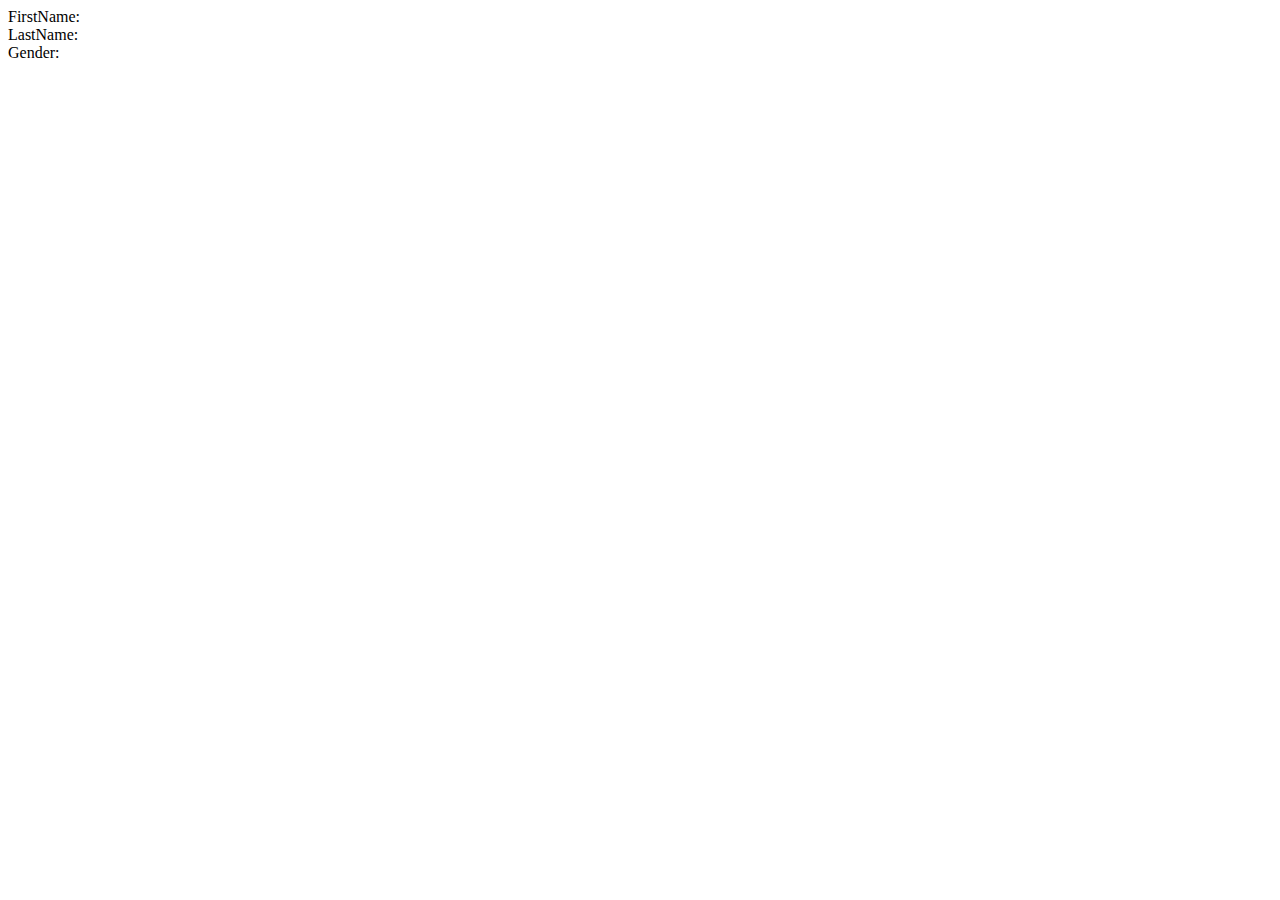
==== AJAx/display.html @ 2cf479db "Add files via upload" ====
<!DOCTYPE html>
<html lang="en">
<head>
    <meta charset="UTF-8">
    <!--meta http-equiv="X-UA-Compatible" content="IE=edge"-->
    <meta name="viewport" content="width=device-width, initial-scale=1.0">
    <!--link href="https://cdn.jsdelivr.net/npm/bootstrap@5.1.3/dist/css/bootstrap.min.css" rel="stylesheet" integrity="sha384-1BmE4kWBq78iYhFldvKuhfTAU6auU8tT94WrHftjDbrCEXSU1oBoqyl2QvZ6jIW3" crossorigin="anonymous">
    <script src="https://cdn.jsdelivr.net/npm/bootstrap@5.1.3/dist/js/bootstrap.bundle.min.js" integrity="sha384-ka7Sk0Gln4gmtz2MlQnikT1wXgYsOg+OMhuP+IlRH9sENBO0LRn5q+8nbTov4+1p" crossorigin="anonymous"></script-->
    <script src="https://code.jquery.com/jquery-3.6.0.min.js" integrity="sha256-/xUj+3OJU5yExlq6GSYGSHk7tPXikynS7ogEvDej/m4=" crossorigin="anonymous"></script>
    <script src="script.js"></script>
    <script src="display.js"></script>
    <title>Registration form-Display-Data</title>
</head>
<body>
    FirstName: <span id="firstName"></span><br>
    LastName: <span id="lastName"></span><br>
    Gender: <span id="gender"></span>
</body>
</html>
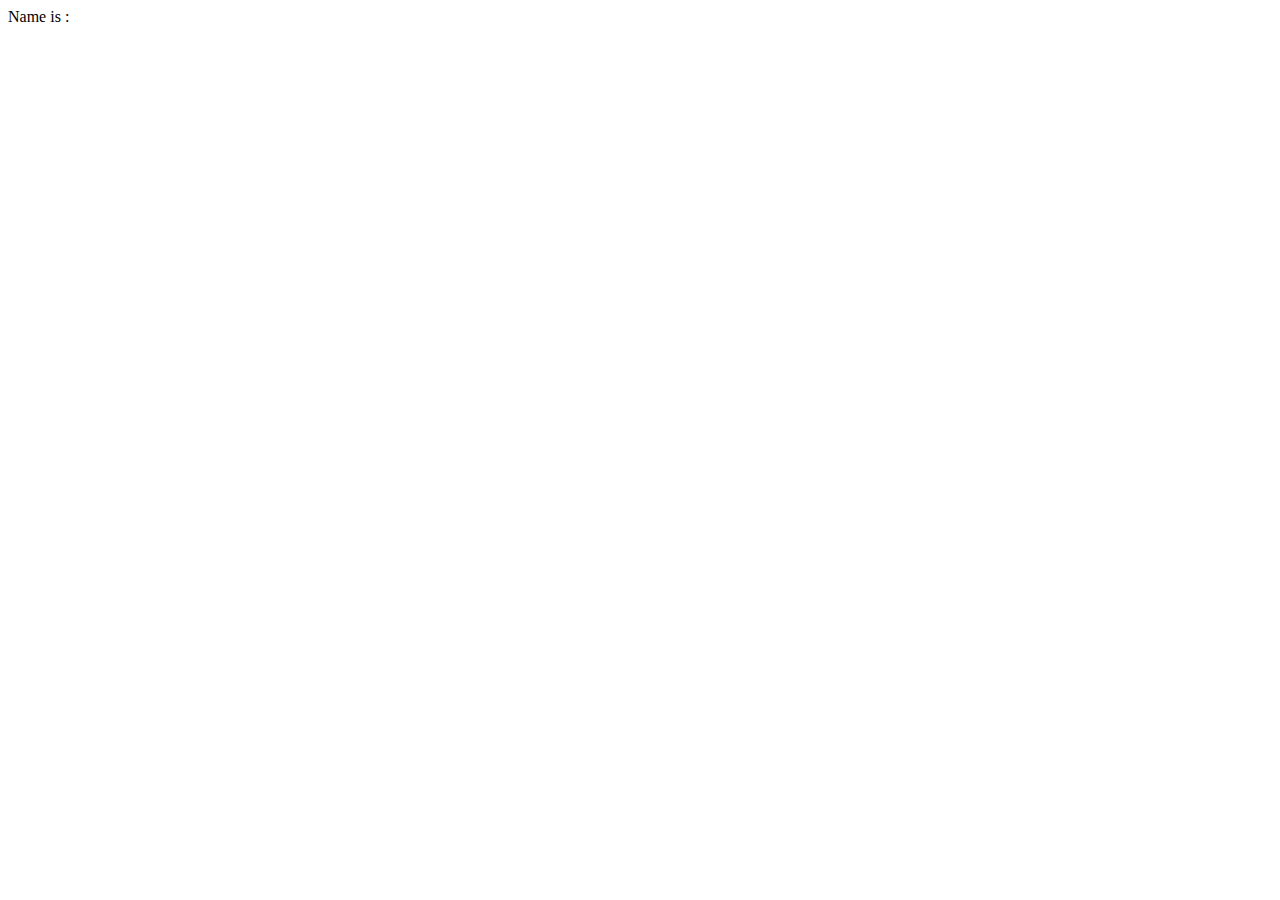
==== commit 29e94a6d: "Add files via upload" ====
--- a/AJAx/display.html
+++ b/AJAx/display.html
@@ -2,18 +2,19 @@
 <html lang="en">
 <head>
     <meta charset="UTF-8">
-    <!--meta http-equiv="X-UA-Compatible" content="IE=edge"-->
     <meta name="viewport" content="width=device-width, initial-scale=1.0">
-    <!--link href="https://cdn.jsdelivr.net/npm/bootstrap@5.1.3/dist/css/bootstrap.min.css" rel="stylesheet" integrity="sha384-1BmE4kWBq78iYhFldvKuhfTAU6auU8tT94WrHftjDbrCEXSU1oBoqyl2QvZ6jIW3" crossorigin="anonymous">
-    <script src="https://cdn.jsdelivr.net/npm/bootstrap@5.1.3/dist/js/bootstrap.bundle.min.js" integrity="sha384-ka7Sk0Gln4gmtz2MlQnikT1wXgYsOg+OMhuP+IlRH9sENBO0LRn5q+8nbTov4+1p" crossorigin="anonymous"></script-->
-    <script src="https://code.jquery.com/jquery-3.6.0.min.js" integrity="sha256-/xUj+3OJU5yExlq6GSYGSHk7tPXikynS7ogEvDej/m4=" crossorigin="anonymous"></script>
-    <script src="script.js"></script>
-    <script src="display.js"></script>
-    <title>Registration form-Display-Data</title>
+    <title>Profile</title>
 </head>
 <body>
-    FirstName: <span id="firstName"></span><br>
-    LastName: <span id="lastName"></span><br>
-    Gender: <span id="gender"></span>
+    <span>
+        Name is : 
+        <span id="First"></span>
+    </span>
+    <span id="Last"></span>
+    <br>
+    <span id="Gender"></span>
+    <br>
+    <span id="Branch"></span>
 </body>
-</html>
+<script src="./display.js"></script>
+</html>